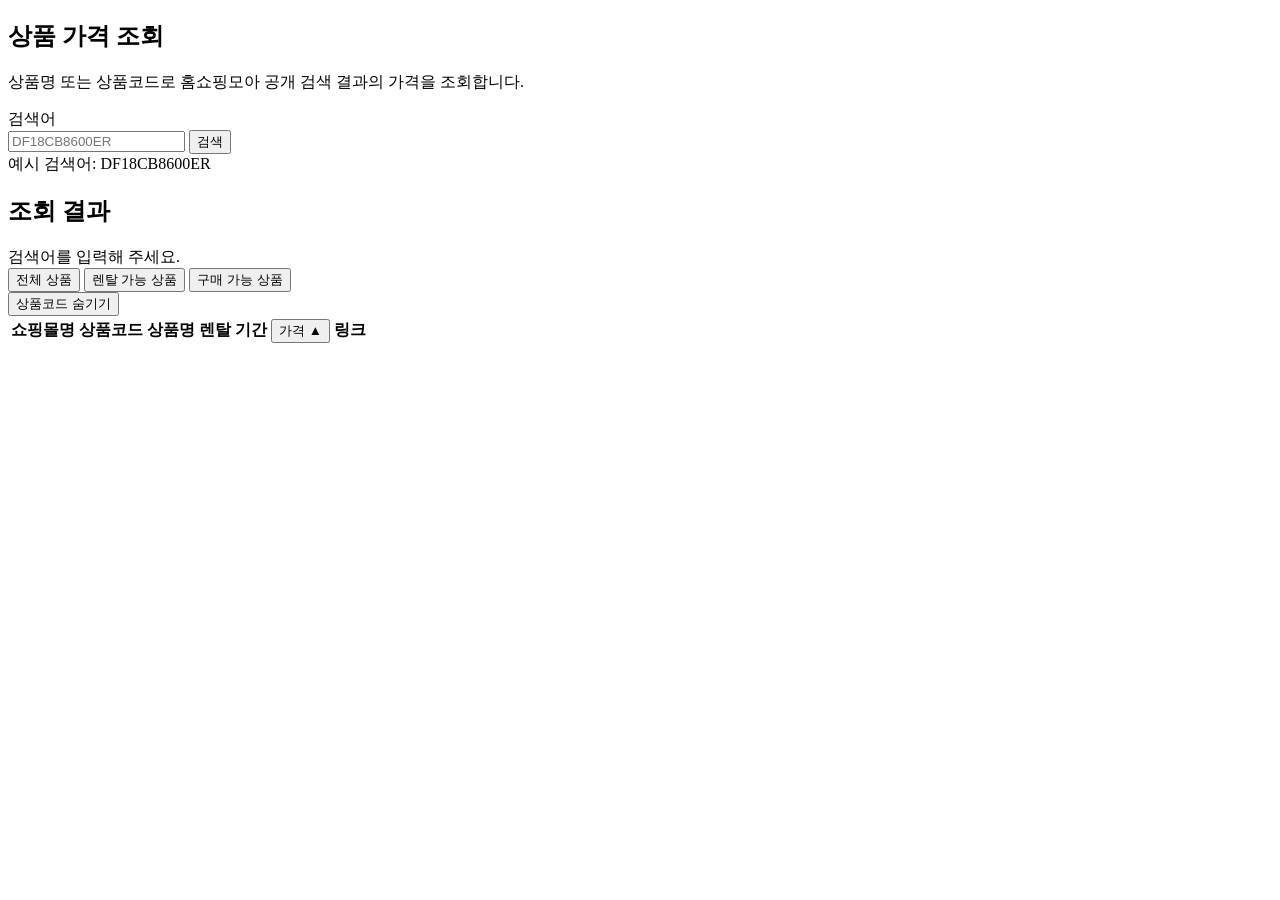
==== src/main/resources/templates/index.html @ 77ccffa4 "Add goods price search MVP" ====
<!doctype html>
<html lang="ko">
<head>
	<meta charset="utf-8">
	<meta name="viewport" content="width=device-width, initial-scale=1">
	<title>상품 가격 조회</title>
	<link rel="stylesheet" href="/css/app.css?v=2026061604">
</head>
<body>
<main class="app">
	<section class="search-panel">
		<div>
			<h1>상품 가격 조회</h1>
			<p>상품명 또는 상품코드로 홈쇼핑모아 공개 검색 결과의 가격을 조회합니다.</p>
		</div>
		<form id="searchForm" class="search-form">
			<label for="keyword">검색어</label>
			<div class="search-row">
				<input id="keyword" name="keyword" type="text" placeholder="DF18CB8600ER" autocomplete="off" required>
				<button id="searchButton" type="submit">검색</button>
			</div>
			<span class="hint">예시 검색어: DF18CB8600ER</span>
		</form>
	</section>

	<section class="result-panel" aria-live="polite">
		<div class="result-head">
			<h2>조회 결과</h2>
			<span id="summary">검색어를 입력해 주세요.</span>
		</div>
		<div class="result-tools">
			<div class="segmented-control" aria-label="렌탈 필터">
				<button class="filter-button active" type="button" data-rental-filter="ALL">전체 상품</button>
				<button class="filter-button" type="button" data-rental-filter="O">렌탈 가능 상품</button>
				<button class="filter-button" type="button" data-rental-filter="X">구매 가능 상품</button>
			</div>
			<button id="toggleProductCode" class="secondary-button" type="button" aria-pressed="false">상품코드 숨기기</button>
		</div>
		<div id="message" class="message" hidden></div>
		<div class="table-wrap">
			<table id="resultTable">
				<colgroup>
					<col class="mall-col">
					<col class="product-code-col" data-column="product-code">
					<col class="product-name-col">
					<col class="rental-col">
					<col class="period-col">
					<col class="price-col">
					<col class="link-col">
				</colgroup>
				<thead>
				<tr>
					<th>쇼핑몰명</th>
					<th data-column="product-code">상품코드</th>
					<th>상품명</th>
					<th>렌탈</th>
					<th>기간</th>
					<th>
						<button id="priceSortButton" class="sort-button" type="button" aria-label="가격 오름차순 정렬">
							가격 <span id="priceSortIcon" aria-hidden="true">▲</span>
						</button>
					</th>
					<th>링크</th>
				</tr>
				</thead>
				<tbody id="results"></tbody>
			</table>
		</div>
	</section>
</main>
<script src="/js/app.js?v=2026061604"></script>
</body>
</html>
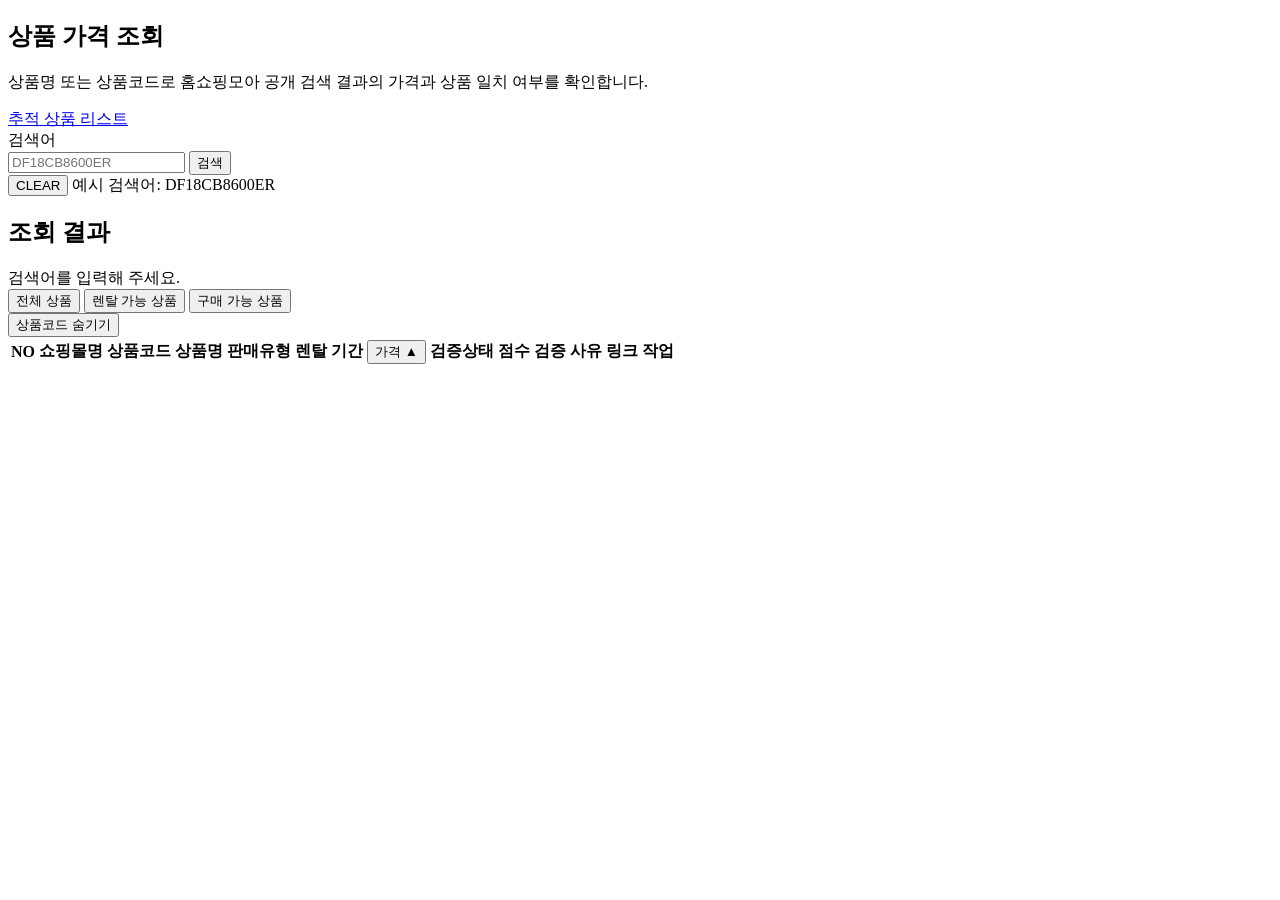
==== commit 002f186b: "유사상품 검증 및 추적 상품 리스트 페이지 생성" ====
--- a/src/main/resources/templates/index.html
+++ b/src/main/resources/templates/index.html
@@ -4,14 +4,15 @@
 	<meta charset="utf-8">
 	<meta name="viewport" content="width=device-width, initial-scale=1">
 	<title>상품 가격 조회</title>
-	<link rel="stylesheet" href="/css/app.css?v=2026061604">
+	<link rel="stylesheet" href="/css/app.css?v=2026061704">
 </head>
 <body>
 <main class="app">
 	<section class="search-panel">
 		<div>
 			<h1>상품 가격 조회</h1>
-			<p>상품명 또는 상품코드로 홈쇼핑모아 공개 검색 결과의 가격을 조회합니다.</p>
+			<p>상품명 또는 상품코드로 홈쇼핑모아 공개 검색 결과의 가격과 상품 일치 여부를 확인합니다.</p>
+			<a class="page-link" href="/tracked-products">추적 상품 리스트</a>
 		</div>
 		<form id="searchForm" class="search-form">
 			<label for="keyword">검색어</label>
@@ -19,6 +20,7 @@
 				<input id="keyword" name="keyword" type="text" placeholder="DF18CB8600ER" autocomplete="off" required>
 				<button id="searchButton" type="submit">검색</button>
 			</div>
+			<button id="clearButton" class="secondary-button clear-button" type="button">CLEAR</button>
 			<span class="hint">예시 검색어: DF18CB8600ER</span>
 		</form>
 	</section>
@@ -37,22 +39,31 @@
 			<button id="toggleProductCode" class="secondary-button" type="button" aria-pressed="false">상품코드 숨기기</button>
 		</div>
 		<div id="message" class="message" hidden></div>
+		<div id="toast" class="toast" role="status" hidden></div>
 		<div class="table-wrap">
 			<table id="resultTable">
 				<colgroup>
+					<col class="no-col">
 					<col class="mall-col">
 					<col class="product-code-col" data-column="product-code">
 					<col class="product-name-col">
+					<col class="sale-col">
 					<col class="rental-col">
 					<col class="period-col">
 					<col class="price-col">
+					<col class="match-col">
+					<col class="score-col">
+					<col class="reason-col">
 					<col class="link-col">
+					<col class="action-col">
 				</colgroup>
 				<thead>
 				<tr>
+					<th>NO</th>
 					<th>쇼핑몰명</th>
 					<th data-column="product-code">상품코드</th>
 					<th>상품명</th>
+					<th>판매유형</th>
 					<th>렌탈</th>
 					<th>기간</th>
 					<th>
@@ -60,14 +71,19 @@
 							가격 <span id="priceSortIcon" aria-hidden="true">▲</span>
 						</button>
 					</th>
+					<th>검증상태</th>
+					<th>점수</th>
+					<th>검증 사유</th>
 					<th>링크</th>
+					<th>작업</th>
 				</tr>
 				</thead>
 				<tbody id="results"></tbody>
 			</table>
 		</div>
+		<div id="pagination" class="pagination" hidden></div>
 	</section>
 </main>
-<script src="/js/app.js?v=2026061604"></script>
+<script src="/js/app.js?v=2026061704"></script>
 </body>
 </html>
